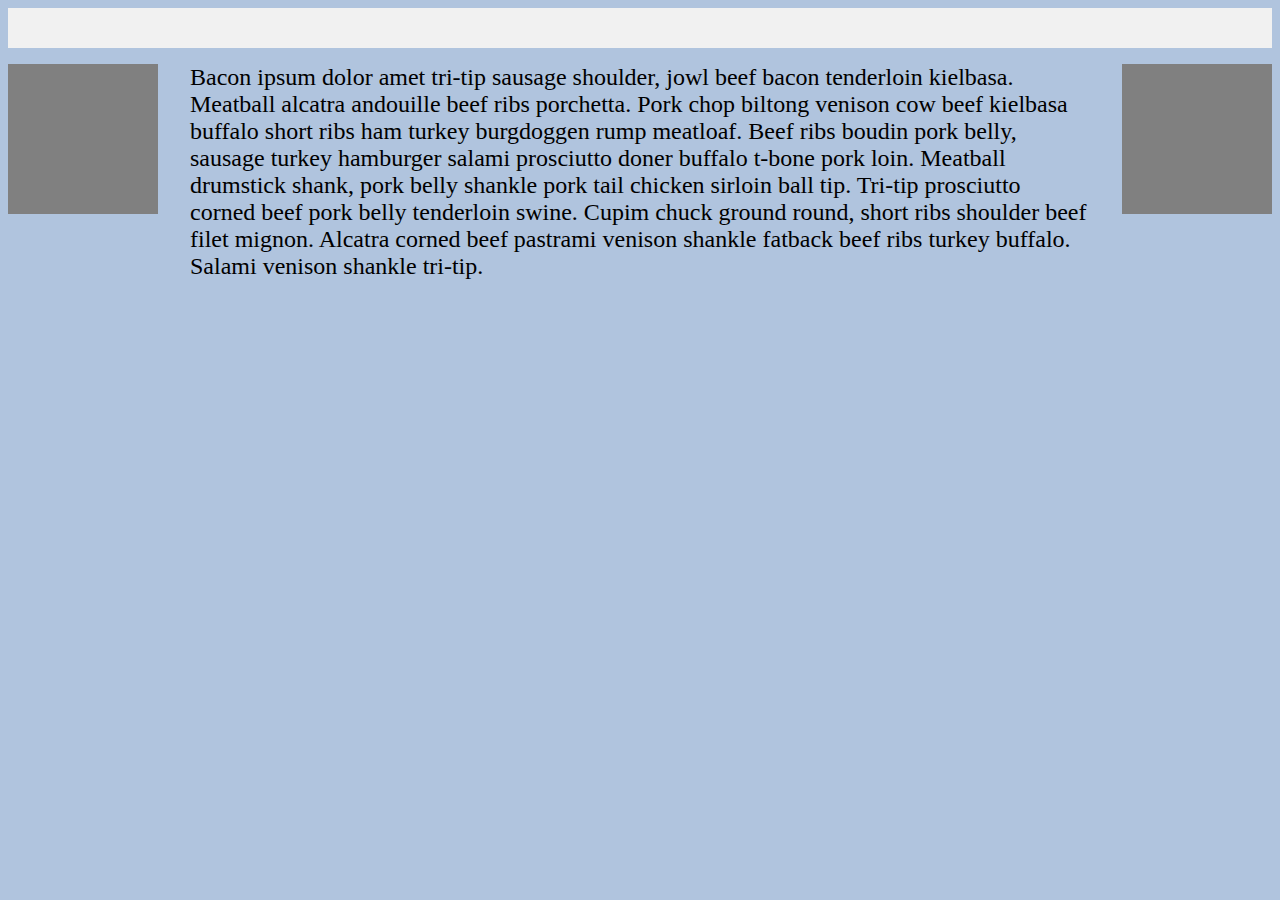
==== atividade_pratica_5/exercicio_2/main.html @ 000ce98c "Falta fazer o ex. 2" ====
<!DOCTYPE html>
<html>

<head>
    <style>
        * {
            background-color: lightsteelblue;
        }

        .header {
            overflow: hidden;
            background-color: #f1f1f1;
            padding: 20px 10px;
            margin-bottom: 1rem;
        }

        .container{
            display: flex;
        }

        .square {
            min-height: 150px;
            max-height:150px;
            min-width: 150px;
            max-width: 150px;
            background-color: grey;
        }

        p{
            margin: 0 2rem;
            font-size: 1.5rem;
        }
    </style>
</head>

<body>
    <div class="header">

    </div>
    <div class="container">
        <div class="square">
            
        </div>
        <p>Bacon ipsum dolor amet tri-tip sausage shoulder, jowl beef bacon tenderloin kielbasa. Meatball alcatra
            andouille beef ribs porchetta. Pork chop biltong venison cow beef kielbasa buffalo short ribs ham turkey
            burgdoggen rump meatloaf. Beef ribs boudin pork belly, sausage turkey hamburger salami prosciutto doner
            buffalo t-bone pork loin.

            Meatball drumstick shank, pork belly shankle pork tail chicken sirloin ball tip. Tri-tip prosciutto corned
            beef pork belly tenderloin swine. Cupim chuck ground round, short ribs shoulder beef filet mignon. Alcatra
            corned beef pastrami venison shankle fatback beef ribs turkey buffalo. Salami venison shankle tri-tip.
        </p>
        <div class="square">
        </div>
    </div>
</body>

</html>
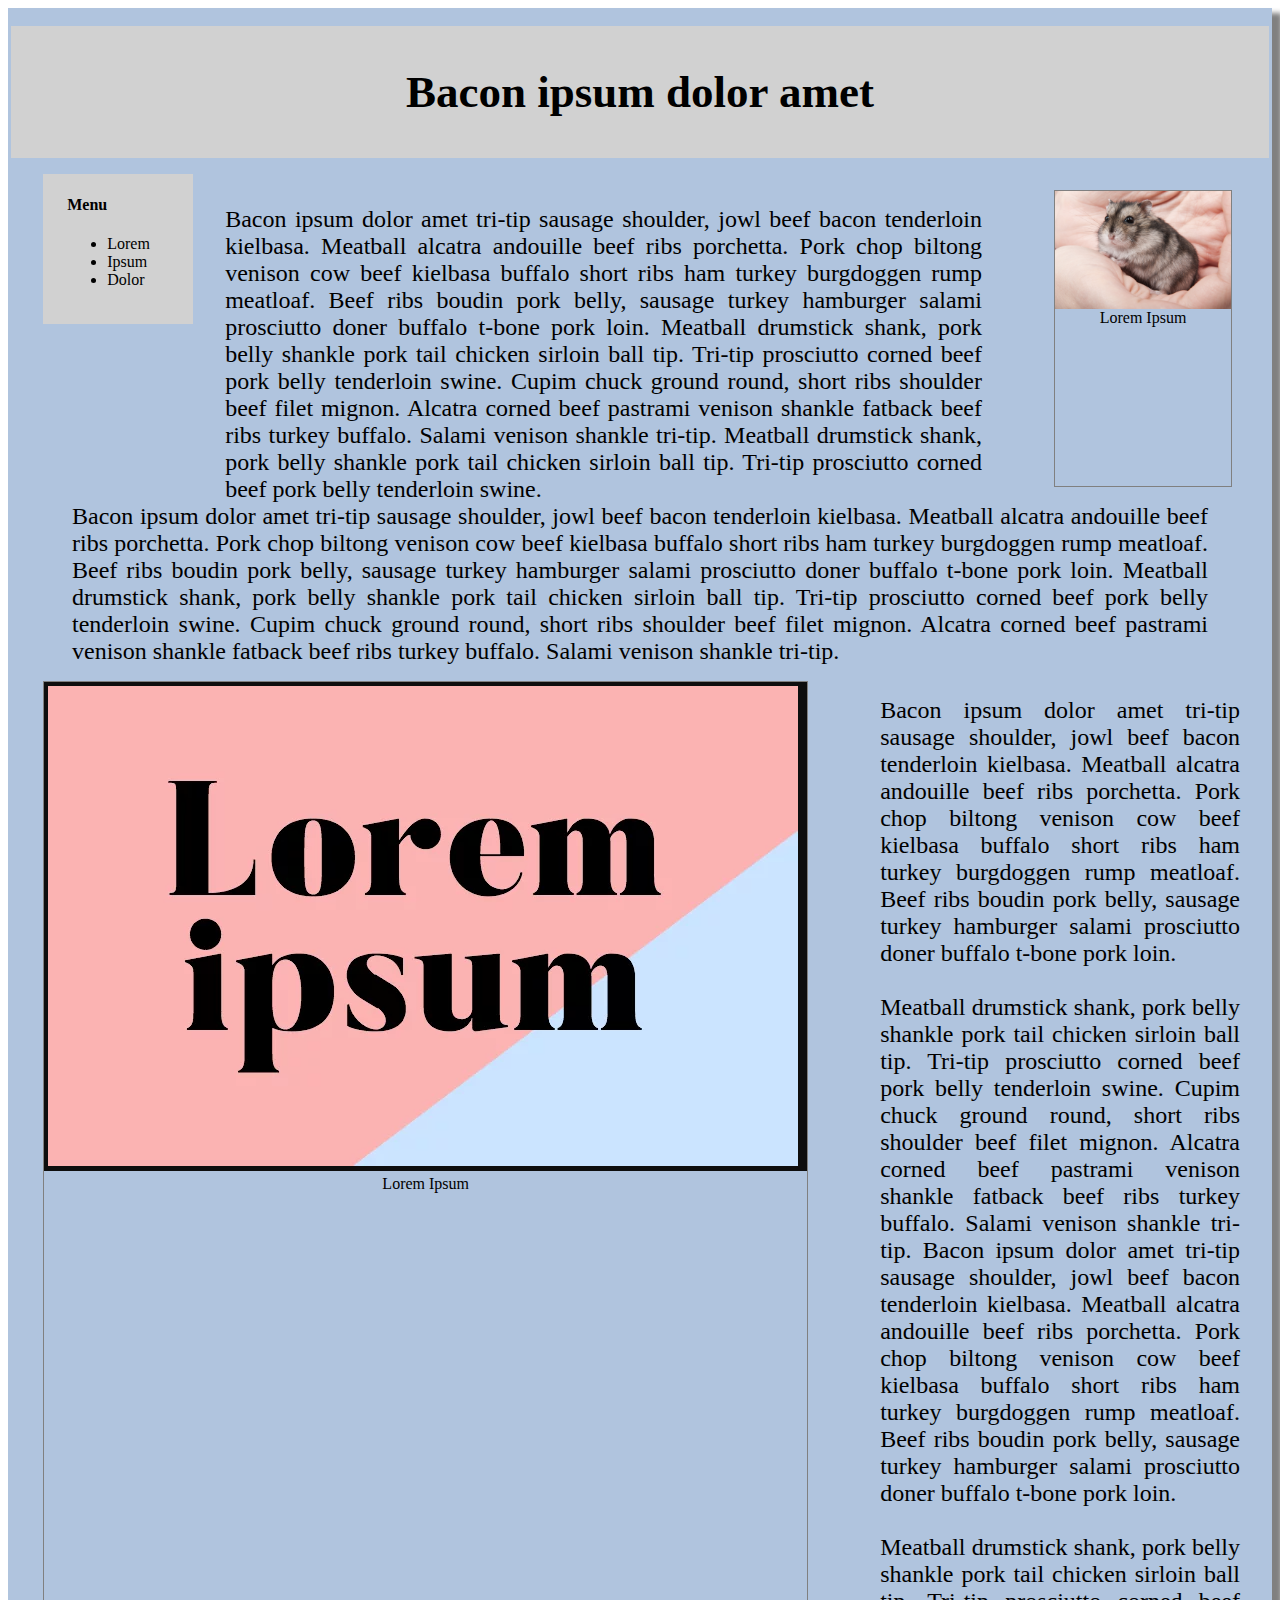
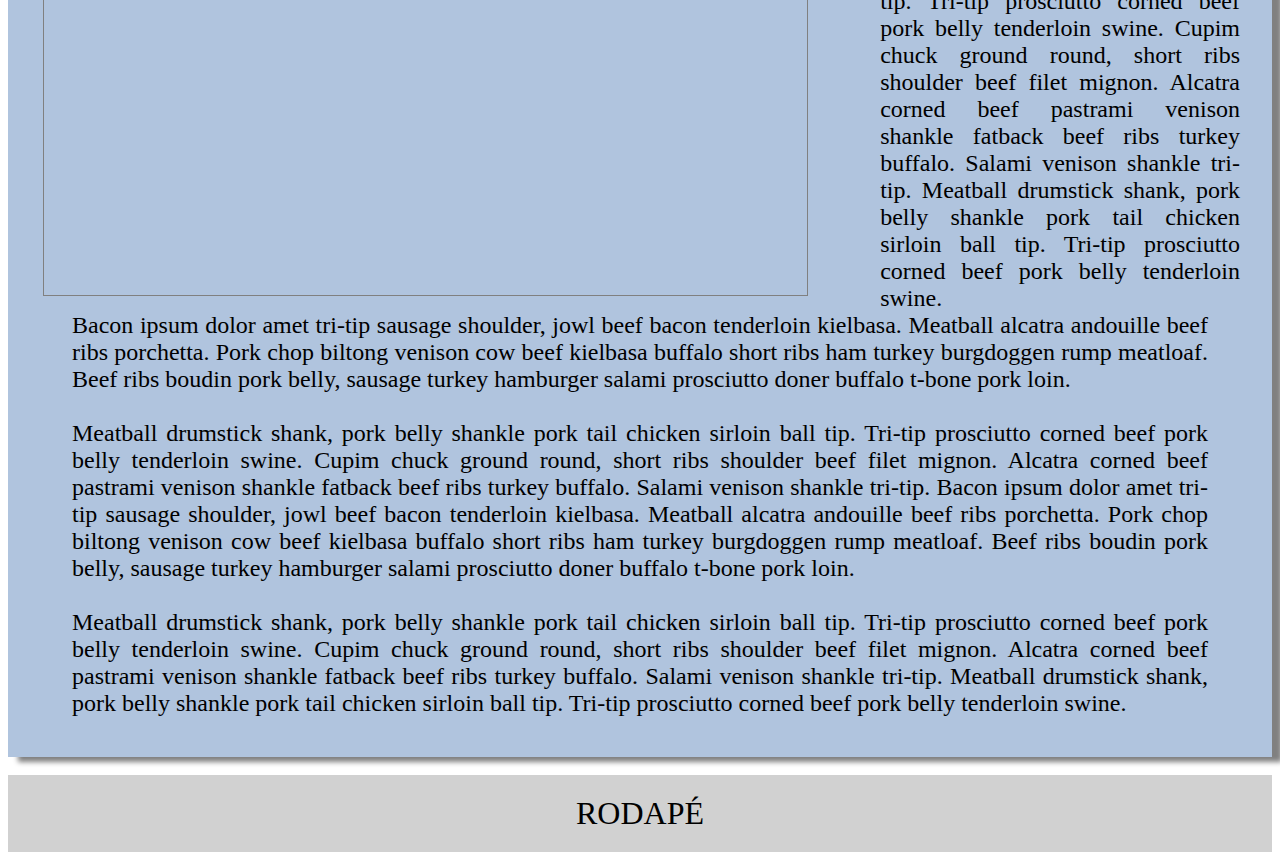
==== commit 3dd6976d: "Estilização e imgs ok" ====
--- a/atividade_pratica_5/exercicio_2/main.html
+++ b/atividade_pratica_5/exercicio_2/main.html
@@ -1,58 +1,93 @@
 <!DOCTYPE html>
 <html>
-
 <head>
-    <style>
-        * {
-            background-color: lightsteelblue;
-        }
-
-        .header {
-            overflow: hidden;
-            background-color: #f1f1f1;
-            padding: 20px 10px;
-            margin-bottom: 1rem;
-        }
-
-        .container{
-            display: flex;
-        }
-
-        .square {
-            min-height: 150px;
-            max-height:150px;
-            min-width: 150px;
-            max-width: 150px;
-            background-color: grey;
-        }
-
-        p{
-            margin: 0 2rem;
-            font-size: 1.5rem;
-        }
-    </style>
+    <link rel="stylesheet" href="main.css">
+    <title>Atividade prática</title>
 </head>
 
 <body>
-    <div class="header">
-
-    </div>
-    <div class="container">
-        <div class="square">
-            
+    <div class="all"><br>
+        <div class="header">
+            <h1 style="font-size: 45px;">Bacon ipsum dolor amet</h2>
+        </div>
+        <div class="container">
+            <div class="square" style="margin-left: 2.2rem;">
+                <h4 style="margin-left: 1.5rem;">Menu</h4>
+                <ul style="margin-left: 1.5rem;">
+                    <li>Lorem</li>
+                    <li>Ipsum</li>
+                    <li>Dolor</li>
+                </ul>
+            </div>
+            <p>Bacon ipsum dolor amet tri-tip sausage shoulder, jowl beef bacon tenderloin kielbasa. Meatball alcatra
+                andouille beef ribs porchetta. Pork chop biltong venison cow beef kielbasa buffalo short ribs ham turkey
+                burgdoggen rump meatloaf. Beef ribs boudin pork belly, sausage turkey hamburger salami prosciutto doner
+                buffalo t-bone pork loin.
+                Meatball drumstick shank, pork belly shankle pork tail chicken sirloin ball tip. Tri-tip prosciutto corned
+                beef pork belly tenderloin swine. Cupim chuck ground round, short ribs shoulder beef filet mignon. Alcatra
+                corned beef pastrami venison shankle fatback beef ribs turkey buffalo. Salami venison shankle tri-tip.
+                Meatball drumstick shank, pork belly shankle pork tail chicken sirloin ball tip. Tri-tip prosciutto corned
+                beef pork belly tenderloin swine.                
+            </p>
+            <figure style="border: 1px solid grey;">
+                <img src="./Hamster-Anao-Russo.jpg" alt="Lorem Ipsum Image" style="width: 11em; float: right;"></p>
+                <figcaption style="text-align: center;">Lorem Ipsum</figcaption>
+            </figure>
         </div>
         <p>Bacon ipsum dolor amet tri-tip sausage shoulder, jowl beef bacon tenderloin kielbasa. Meatball alcatra
             andouille beef ribs porchetta. Pork chop biltong venison cow beef kielbasa buffalo short ribs ham turkey
             burgdoggen rump meatloaf. Beef ribs boudin pork belly, sausage turkey hamburger salami prosciutto doner
             buffalo t-bone pork loin.
-
+    
             Meatball drumstick shank, pork belly shankle pork tail chicken sirloin ball tip. Tri-tip prosciutto corned
             beef pork belly tenderloin swine. Cupim chuck ground round, short ribs shoulder beef filet mignon. Alcatra
             corned beef pastrami venison shankle fatback beef ribs turkey buffalo. Salami venison shankle tri-tip.
         </p>
-        <div class="square">
+        <div class="container">
+            <figure style="margin-left: 2.2rem; border: 1px solid grey;">
+                <img src="./lorem_ipsum.PNG" alt="Lorem Ipsum Image" >
+                <figcaption style="text-align: center;">Lorem Ipsum</figcaption>
+            </figure>
+            <p>Bacon ipsum dolor amet tri-tip sausage shoulder, jowl beef bacon tenderloin kielbasa. Meatball alcatra
+                andouille beef ribs porchetta. Pork chop biltong venison cow beef kielbasa buffalo short ribs ham turkey
+                burgdoggen rump meatloaf. Beef ribs boudin pork belly, sausage turkey hamburger salami prosciutto doner
+                buffalo t-bone pork loin.    <br><br>
+                Meatball drumstick shank, pork belly shankle pork tail chicken sirloin ball tip. Tri-tip prosciutto corned
+                beef pork belly tenderloin swine. Cupim chuck ground round, short ribs shoulder beef filet mignon. Alcatra
+                corned beef pastrami venison shankle fatback beef ribs turkey buffalo. Salami venison shankle tri-tip.
+                Bacon ipsum dolor amet tri-tip sausage shoulder, jowl beef bacon tenderloin kielbasa. Meatball alcatra
+                andouille beef ribs porchetta. Pork chop biltong venison cow beef kielbasa buffalo short ribs ham turkey
+                burgdoggen rump meatloaf. Beef ribs boudin pork belly, sausage turkey hamburger salami prosciutto doner
+                buffalo t-bone pork loin.   <br><br> 
+                Meatball drumstick shank, pork belly shankle pork tail chicken sirloin ball tip. Tri-tip prosciutto corned
+                beef pork belly tenderloin swine. Cupim chuck ground round, short ribs shoulder beef filet mignon. Alcatra
+                corned beef pastrami venison shankle fatback beef ribs turkey buffalo. Salami venison shankle tri-tip.
+                Meatball drumstick shank, pork belly shankle pork tail chicken sirloin ball tip. Tri-tip prosciutto corned
+                beef pork belly tenderloin swine. 
+            </p>        
         </div>
-    </div>
+        <p>Bacon ipsum dolor amet tri-tip sausage shoulder, jowl beef bacon tenderloin kielbasa. Meatball alcatra
+            andouille beef ribs porchetta. Pork chop biltong venison cow beef kielbasa buffalo short ribs ham turkey
+            burgdoggen rump meatloaf. Beef ribs boudin pork belly, sausage turkey hamburger salami prosciutto doner
+            buffalo t-bone pork loin.    <br><br>
+            Meatball drumstick shank, pork belly shankle pork tail chicken sirloin ball tip. Tri-tip prosciutto corned
+            beef pork belly tenderloin swine. Cupim chuck ground round, short ribs shoulder beef filet mignon. Alcatra
+            corned beef pastrami venison shankle fatback beef ribs turkey buffalo. Salami venison shankle tri-tip.
+            Bacon ipsum dolor amet tri-tip sausage shoulder, jowl beef bacon tenderloin kielbasa. Meatball alcatra
+            andouille beef ribs porchetta. Pork chop biltong venison cow beef kielbasa buffalo short ribs ham turkey
+            burgdoggen rump meatloaf. Beef ribs boudin pork belly, sausage turkey hamburger salami prosciutto doner
+            buffalo t-bone pork loin.   <br><br> 
+            Meatball drumstick shank, pork belly shankle pork tail chicken sirloin ball tip. Tri-tip prosciutto corned
+            beef pork belly tenderloin swine. Cupim chuck ground round, short ribs shoulder beef filet mignon. Alcatra
+            corned beef pastrami venison shankle fatback beef ribs turkey buffalo. Salami venison shankle tri-tip.
+            Meatball drumstick shank, pork belly shankle pork tail chicken sirloin ball tip. Tri-tip prosciutto corned
+            beef pork belly tenderloin swine. 
+        </p>   
+    </div>   <br> 
+    <footer>
+        RODAPÉ
+    </footer>  
 </body>
 
+
 </html>--- a/atividade_pratica_5/exercicio_2/main.css
+++ b/atividade_pratica_5/exercicio_2/main.css
@@ -0,0 +1,50 @@
+.all{
+    background-color: lightsteelblue;
+    box-shadow: 10px 5px 5px grey;
+    text-align: justify;
+    padding-bottom: 40px;
+}
+
+.header{
+    overflow: hidden;
+    background-color: #D1D1D1;
+    padding: 10px 10px;
+    margin-bottom: 1rem;
+    width: 98%;
+    margin-left: auto;
+    margin-right: auto;
+    text-align: center;
+    vertical-align: middle;
+}
+
+footer {
+    overflow: hidden;
+    background-color: #D1D1D1;
+    padding: 20px 10px;
+    text-align: center;
+    font-size: 2rem;
+}
+
+.container{
+    display: flex;
+    
+}
+
+.square {
+    min-height: 150px;
+    max-height:150px;
+    min-width: 150px;
+    max-width: 150px;
+    background-color: #D1D1D1;
+}
+
+.container p{
+    margin: 0 2rem;
+    font-size: 1.5rem;
+    margin-top: 2rem;
+}
+
+p{
+    margin: 0 4rem;
+    font-size: 1.5rem;
+}
